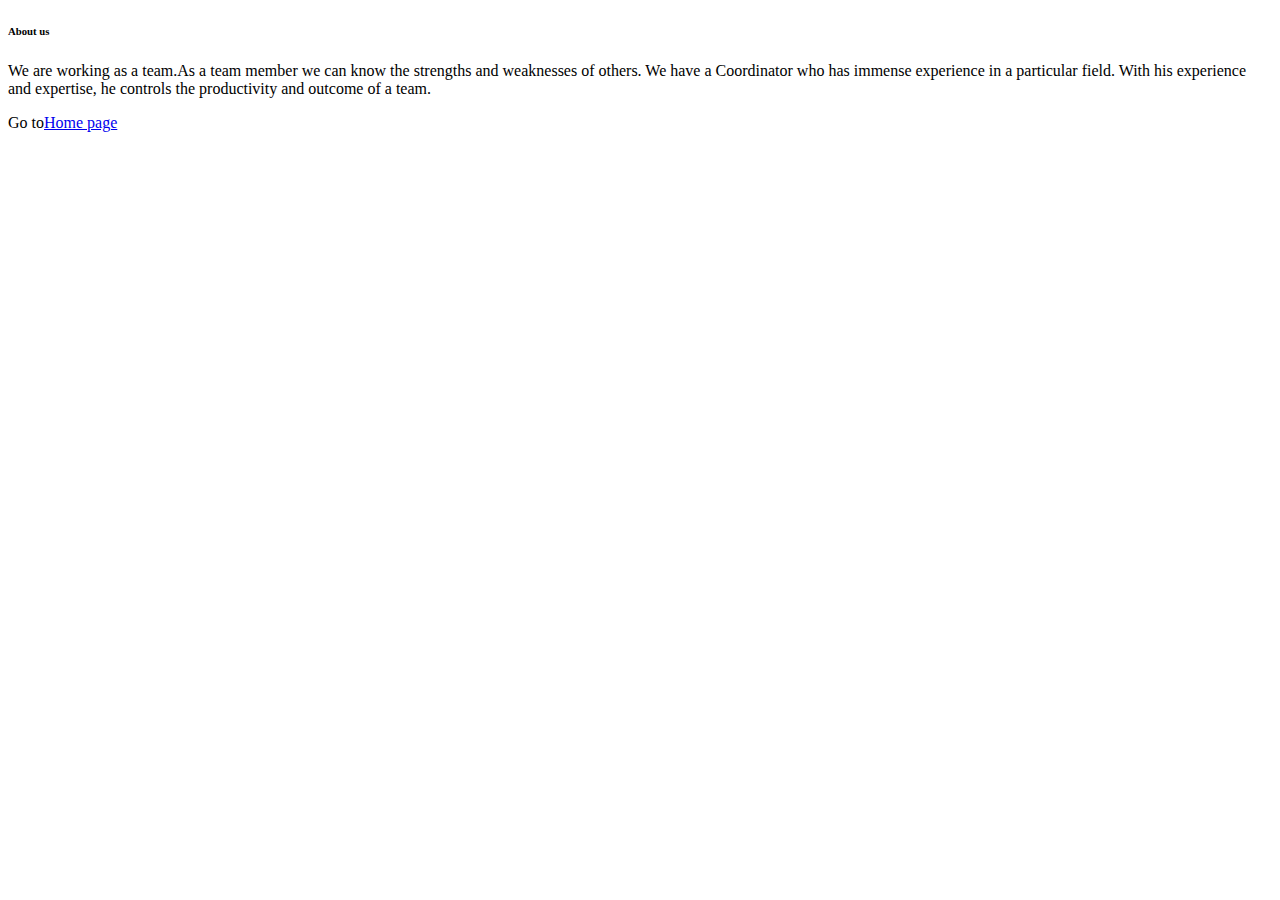
==== assets/templates/about.html @ b7a8f7b4 "All CSS sheets linked with HTML" ====
<!DOCTYPE html>
<html lang="en">
<head>
    <meta charset="UTF-8">
    <meta http-equiv="X-UA-Compatible" content="IE=edge">
    <meta name="viewport" content="width=device-width, initial-scale=1.0">
    <title>About</title>
    <link rel="stylesheet" href="../css/about.css">
</head>
<body>
    <main>
        <section>
            <h6>About us</h6>
            <p>We are working as a team.As a team member we can know the strengths and weaknesses of others. We have a Coordinator who has immense experience in a particular field. With his experience and expertise, he controls the productivity and outcome of a team.</p>
    
        </section>
         <p>Go to<a href="../../index.html">Home page</a></p>
    </main>   
</body>
</html>
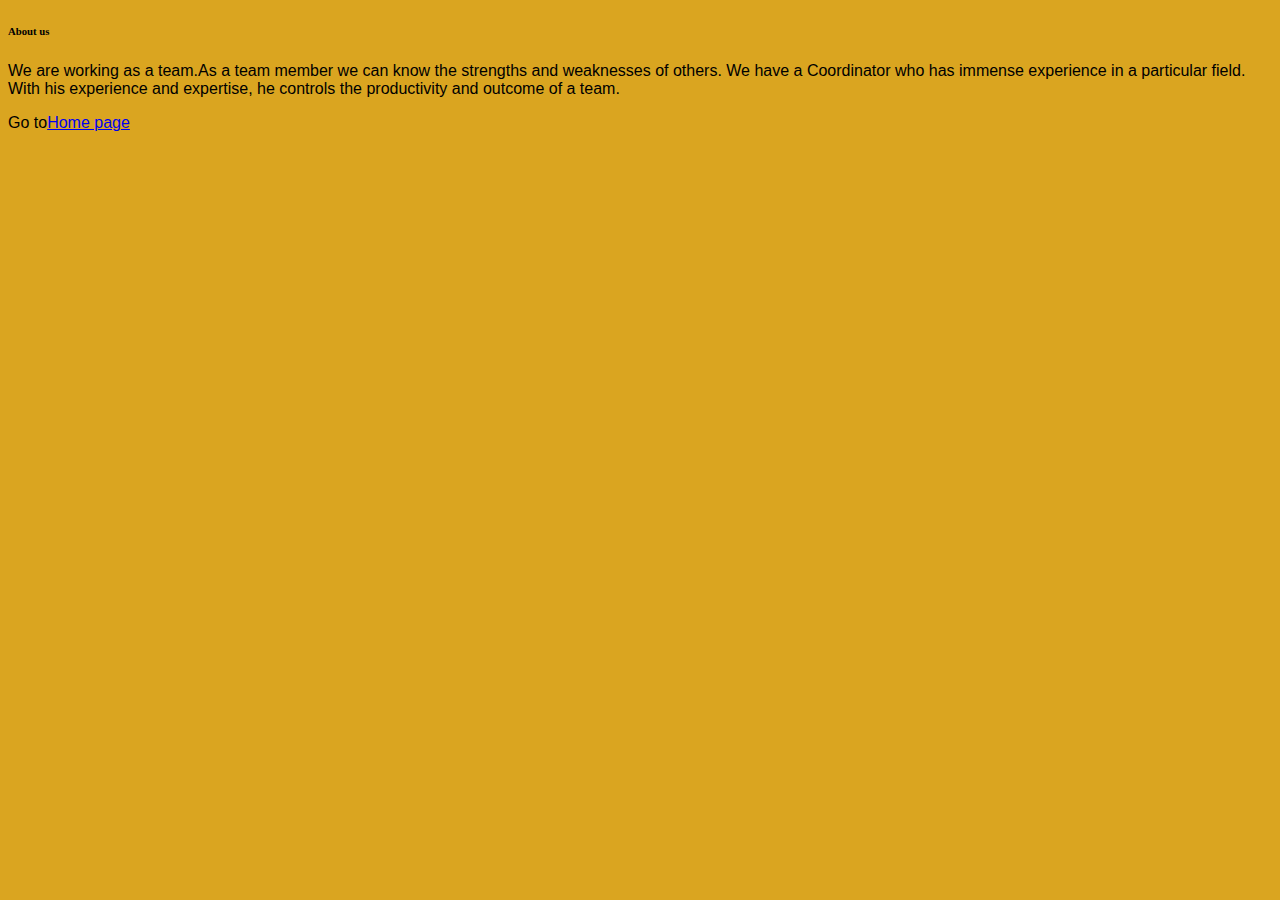
==== commit f8d2558c: "Edit in style sheet" ====
--- a/assets/templates/about.html
+++ b/assets/templates/about.html
@@ -5,7 +5,7 @@
     <meta http-equiv="X-UA-Compatible" content="IE=edge">
     <meta name="viewport" content="width=device-width, initial-scale=1.0">
     <title>About</title>
-    <link rel="stylesheet" href="../css/about.css">
+    <link rel="stylesheet" href="../css/style.css">
 </head>
 <body>
     <main>
--- a/assets/css/style.css
+++ b/assets/css/style.css
@@ -0,0 +1,51 @@
+body {
+    background-color: goldenrod;
+}
+
+h1 {
+    font-size: 30px;
+    font-weight: 900;
+    text-decoration: underline;
+    font-style: italic;
+    text-align: center;
+    text-transform: uppercase;
+    color: blue;
+}
+h2 {
+    text-align: center;
+    text-transform: uppercase;
+    text-decoration: underline;
+    font-style: italic;
+    color: brown;
+}
+h5 {
+    text-decoration: underline;
+}
+p {
+    font-family: 'Gill Sans', 'Gill Sans MT', Calibri, 'Trebuchet MS', sans-serif;
+}
+ul li {
+    list-style: none;
+    text-transform: uppercase;
+    font-size: 15px;
+    font-weight: 900;
+}
+legend {
+    font-size: 20px;
+    font-weight: 900;
+    color: red;
+    text-transform: uppercase;
+    font-family: Arial, Helvetica, sans-serif;
+    font-style: italic;
+}
+label {
+    font-style: italic;
+}
+
+footer p {
+    text-align: center;
+}
+footer span {
+    font-size: 25px;
+    color: brown;
+}